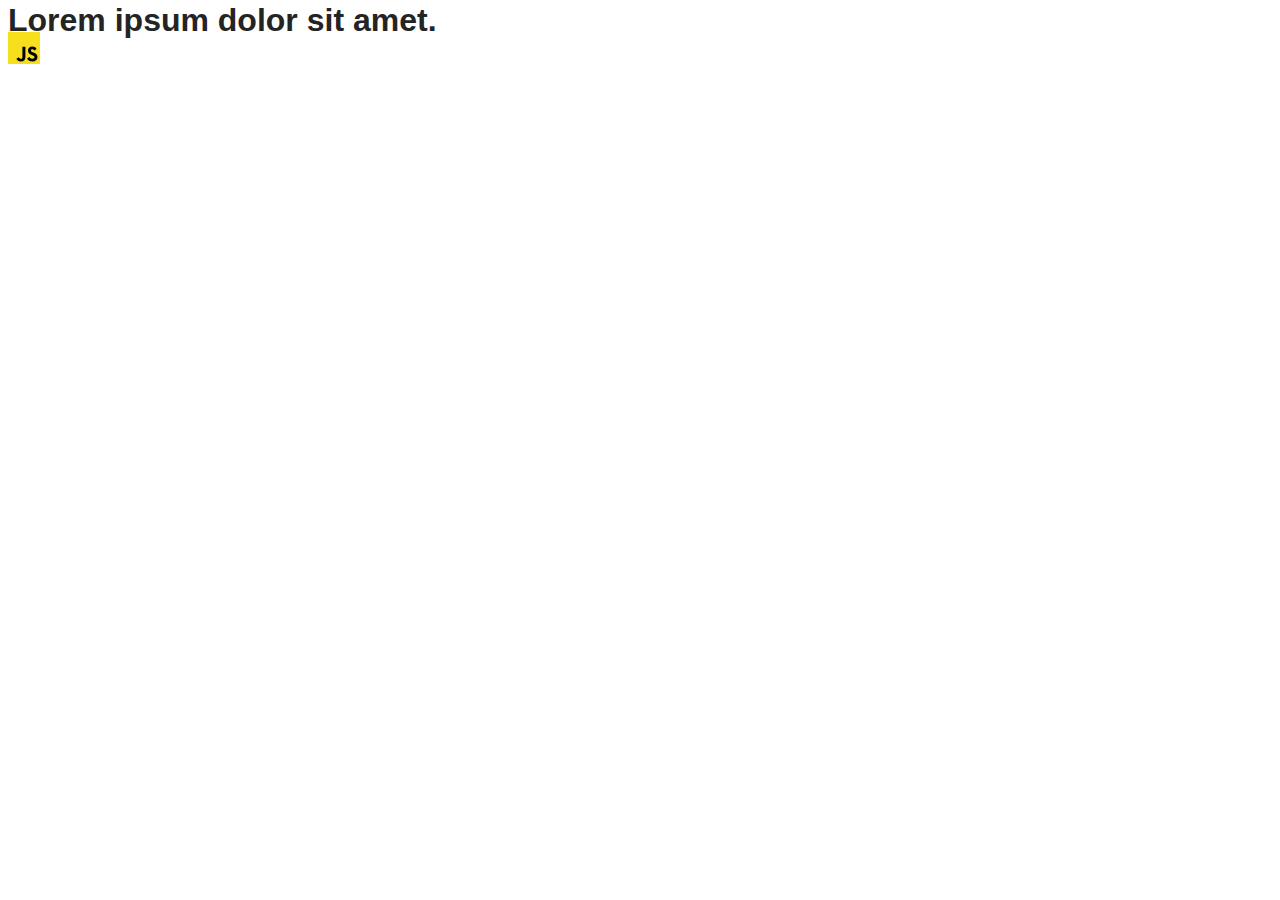
==== src/index.html @ b2d81fad "Initial commit" ====
<!DOCTYPE html>
<html lang="en">
  <head>
    <meta charset="UTF-8" />
    <link rel="icon" type="image/svg+xml" href="/favicon.svg" />
    <meta name="viewport" content="width=device-width, initial-scale=1.0" />
    <title>Vanilla App Template</title>
    <link rel="stylesheet" href="./css/styles.css" />
  </head>
  <body>
    <load ="partials/header.html" />

    <section>
      <h1>Lorem ipsum dolor sit amet.</h1>
      <!-- Path to images as from index.html file -->
      <img src="./img/javascript.svg" alt="" />
    </section>

    <!-- Loads the specified .html file -->
    <load ="partials/vite-promo.html" />

    <script type="module" src="./main.js"></script>
  </body>
</html>
---- src/css/styles.css ----
/**
  |============================
  | include css partials with
  | default @import url()
  |============================
*/
@import url('./reset.css');
@import url('./vite-promo.css');
@import url('./header.css');

:root {
  font-family: Inter, Avenir, Helvetica, Arial, sans-serif;
  font-size: 16px;
  line-height: 24px;
  font-weight: 400;

  color: #242424;
  background-color: rgba(255, 255, 255, 0.87);

  font-synthesis: none;
  text-rendering: optimizeLegibility;
  -webkit-font-smoothing: antialiased;
  -moz-osx-font-smoothing: grayscale;
  -webkit-text-size-adjust: 100%;
}
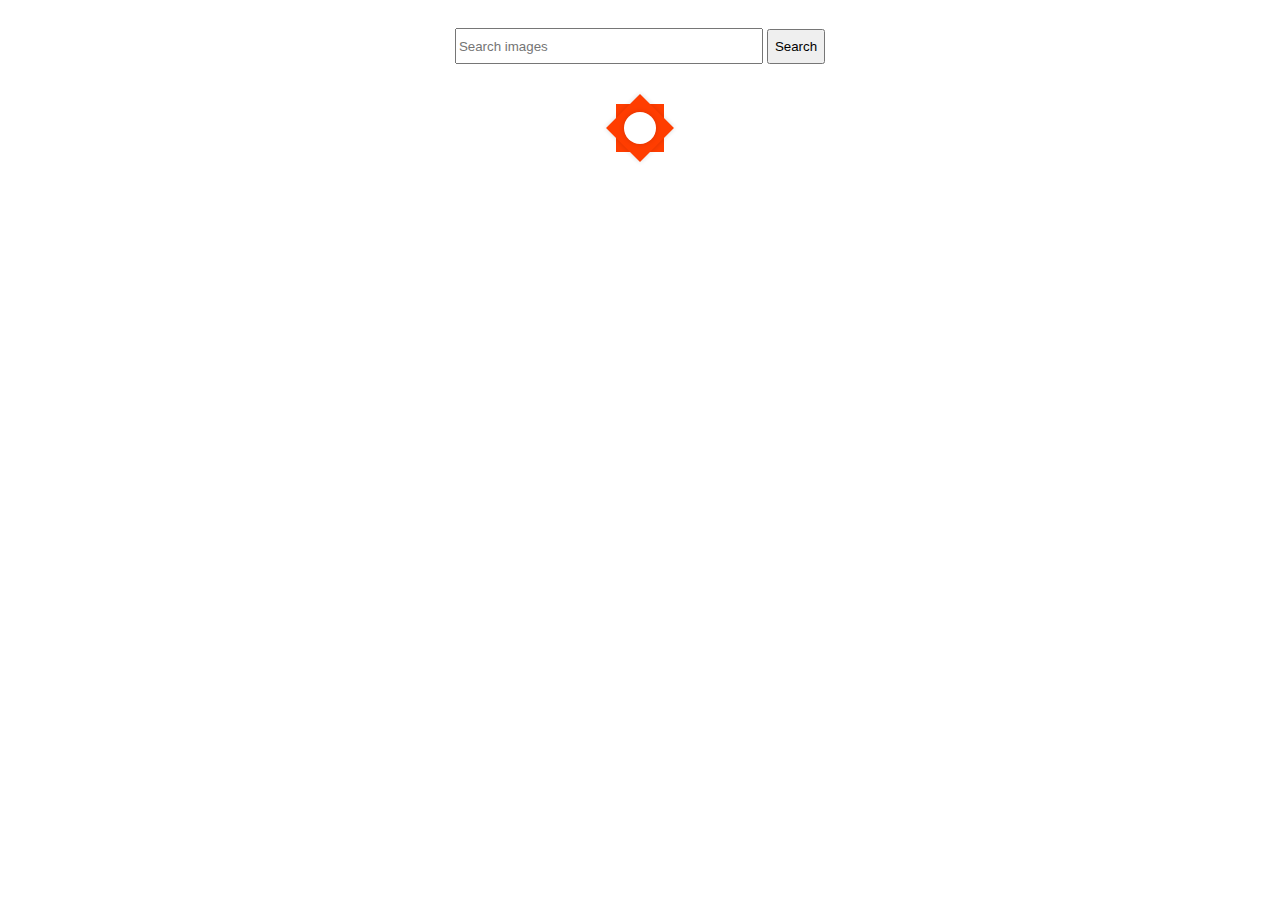
==== commit 09551a77: "2" ====
--- a/src/index.html
+++ b/src/index.html
@@ -4,20 +4,18 @@
     <meta charset="UTF-8" />
     <link rel="icon" type="image/svg+xml" href="/favicon.svg" />
     <meta name="viewport" content="width=device-width, initial-scale=1.0" />
-    <title>Vanilla App Template</title>
-    <link rel="stylesheet" href="./css/styles.css" />
+    <title>goit-js-hw-12</title>
+    <link rel="stylesheet" href="./css/common.css" />
   </head>
   <body>
-    <load ="partials/header.html" />
+    <form class="search-form" id="search-form">
+      <input type="text" name="query" placeholder="Search images" />
+      <button type="submit">Search</button>
+    </form>
 
-    <section>
-      <h1>Lorem ipsum dolor sit amet.</h1>
-      <!-- Path to images as from index.html file -->
-      <img src="./img/javascript.svg" alt="" />
-    </section>
+    <div class="loader-container"><span class="loader"></span></div>
 
-    <!-- Loads the specified .html file -->
-    <load ="partials/vite-promo.html" />
+    <div class="gallery"></div>
 
     <script type="module" src="./main.js"></script>
   </body>
--- a/src/css/common.css
+++ b/src/css/common.css
@@ -0,0 +1,112 @@
+.gallery {
+  display: grid;
+  max-width: 1460px;
+  grid-template-columns: repeat(auto-fit, minmax(320px, 1fr));
+  grid-auto-rows: 240px;
+  grid-gap: 12px;
+  justify-content: center;
+  margin-left: auto;
+  margin-right: auto;
+}
+
+.search-form {
+  padding: 20px;
+  margin-bottom: 10px;
+  text-align: center;
+}
+
+input {
+  height: 30px;
+  width: 300px;
+  outline: none;
+}
+
+button {
+  height: 35px;
+}
+
+.photo-card {
+  position: relative;
+  box-shadow: 0px 1px 3px 0px rgba(0, 0, 0, 0.2),
+    0px 1px 1px 0px rgba(0, 0, 0, 0.14), 0px 2px 1px -1px rgba(0, 0, 0, 0.12);
+  transition: transform var(--animation-duration) var(--timing-function);
+}
+
+.photo-card:hover {
+  transform: scale(1.03);
+}
+
+.gallery__image {
+  height: 100%;
+  width: 100%;
+  object-fit: cover;
+}
+
+.info {
+  position: absolute;
+  display: flex;
+  gap: 10px;
+  justify-content: center;
+
+  width: 100%;
+  left: 0;
+  bottom: 0;
+
+  background-color: rgba(240, 248, 255, 0.439);
+}
+.info-item {
+  margin-right: 10px;
+}
+
+loader-container {
+  /* display: none;
+  position: fixed; */
+  top: 50%;
+  left: 50%;
+  transform: translate(-50%, -50%);
+  z-index: 1000;
+}
+
+.loader {
+  width: 48px;
+  height: 48px;
+  background: #ff3d00;
+  display: block;
+  margin: 20px auto;
+  position: relative;
+  box-sizing: border-box;
+  animation: rotationBack 1s ease-in-out infinite reverse;
+}
+.loader::before {
+  content: '';
+  box-sizing: border-box;
+  left: 0;
+  top: 0;
+  transform: rotate(45deg);
+  position: absolute;
+  width: 48px;
+  height: 48px;
+  background: #ff3d00;
+  box-shadow: 0 0 5px rgba(0, 0, 0, 0.15);
+}
+.loader::after {
+  content: '';
+  box-sizing: border-box;
+  width: 32px;
+  height: 32px;
+  border-radius: 50%;
+  position: absolute;
+  left: 50%;
+  top: 50%;
+  background: #fff;
+  transform: translate(-50%, -50%);
+  box-shadow: 0 0 5px rgba(0, 0, 0, 0.15);
+}
+@keyframes rotationBack {
+  0% {
+    transform: rotate(0deg);
+  }
+  100% {
+    transform: rotate(-360deg);
+  }
+}
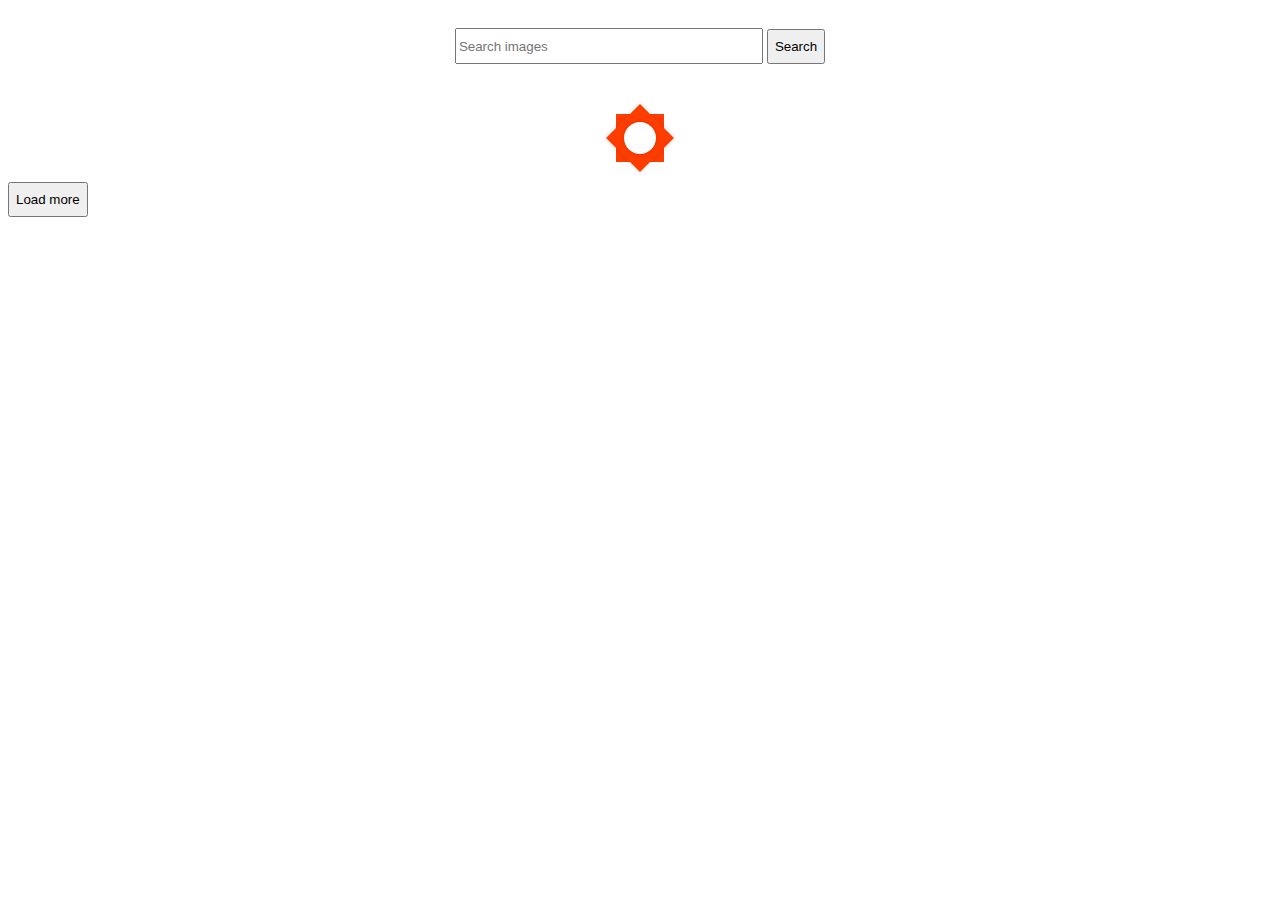
==== commit 179fcfb6: "JS_HW-12" ====
--- a/src/index.html
+++ b/src/index.html
@@ -12,10 +12,10 @@
       <input type="text" name="query" placeholder="Search images" />
       <button type="submit">Search</button>
     </form>
-
+    <div class="gallery"></div>
     <div class="loader-container"><span class="loader"></span></div>
 
-    <div class="gallery"></div>
+    <button class="load-more-btn">Load more</button>
 
     <script type="module" src="./main.js"></script>
   </body>
